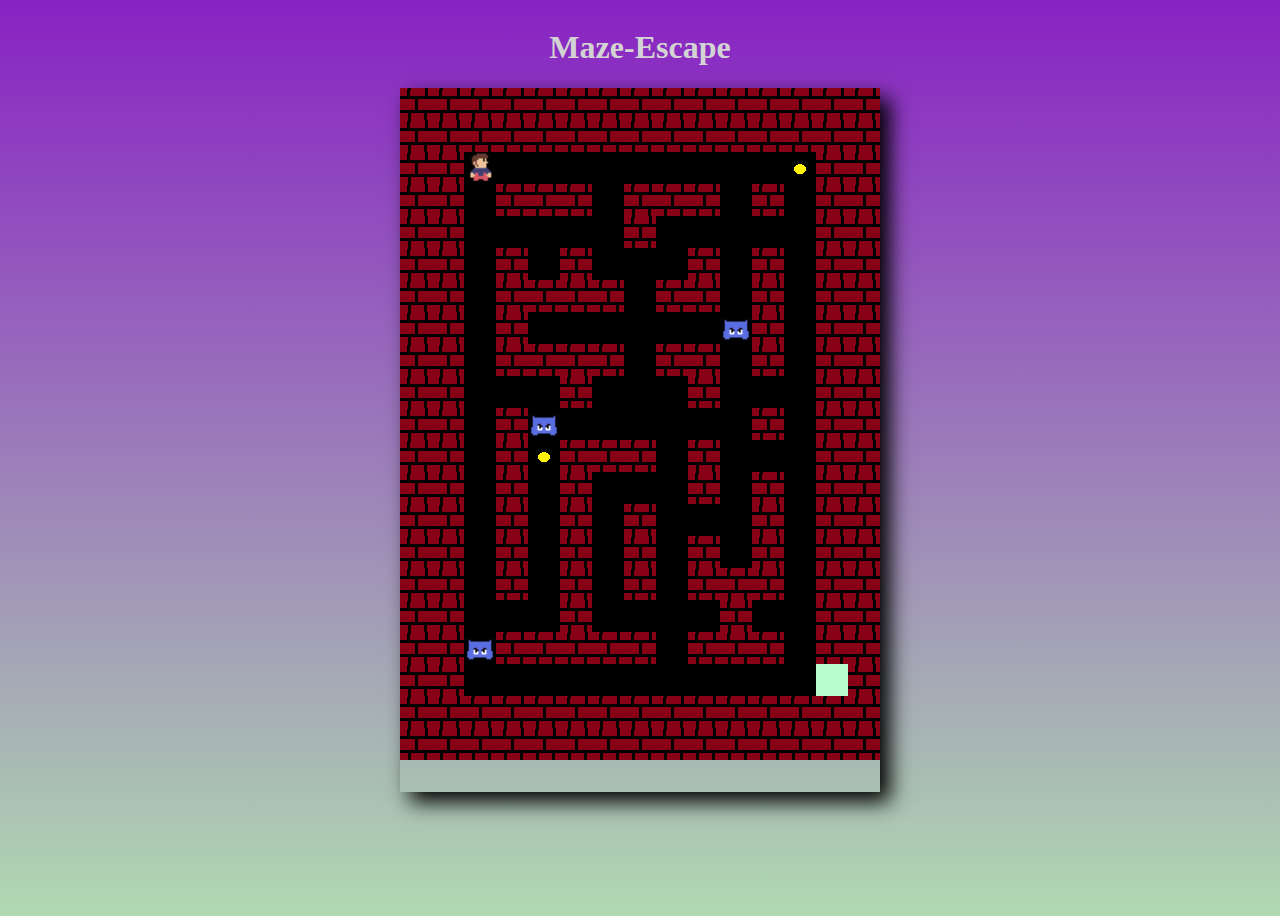
==== index.html @ 01468766 "temp" ====
<!DOCTYPE html>
<html lang="en">
  <head>
    <meta charset="UTF-8" />
    <meta http-equiv="X-UA-Compatible" content="IE=edge" />
    <meta name="viewport" content="width=device-width, initial-scale=1.0" />
    <link href="https://cdn.jsdelivr.net/npm/bootstrap@5.0.2/dist/css/bootstrap.min.css" rel="stylesheet" integrity="sha384-EVSTQN3/azprG1Anm3QDgpJLIm9Nao0Yz1ztcQTwFspd3yD65VohhpuuCOmLASjC" crossorigin="anonymous" />
    <title>Maze-Escape</title>
    <style>
      #gameCanvas {
        box-shadow: 10px 10px 20px black;
      }
      h1 {
        text-align: center;
        font-family: comic sans MS;
        color: lightgrey;
      }
      body {
        display: flex;
        justify-content: center;
        overflow: hidden;
        height: 100vh;
        background: linear-gradient(0deg, #b0d9b1 0%, rgb(136, 34, 195) 100%);
      }
    </style>
  </head>
  <body>
    <script src="https://cdn.jsdelivr.net/npm/bootstrap@5.0.2/dist/js/bootstrap.bundle.min.js" integrity="sha384-MrcW6ZMFYlzcLA8Nl+NtUVF0sA7MsXsP1UyJoMp4YLEuNSfAP+JcXn/tWtIaxVXM" crossorigin="anonymous"></script>
    <div>
      <h1>Maze-Escape</h1>
      <canvas id="gameCanvas"></canvas>
    </div>
    <script src="src/Game.js" type="module"></script>
  </body>
</html>
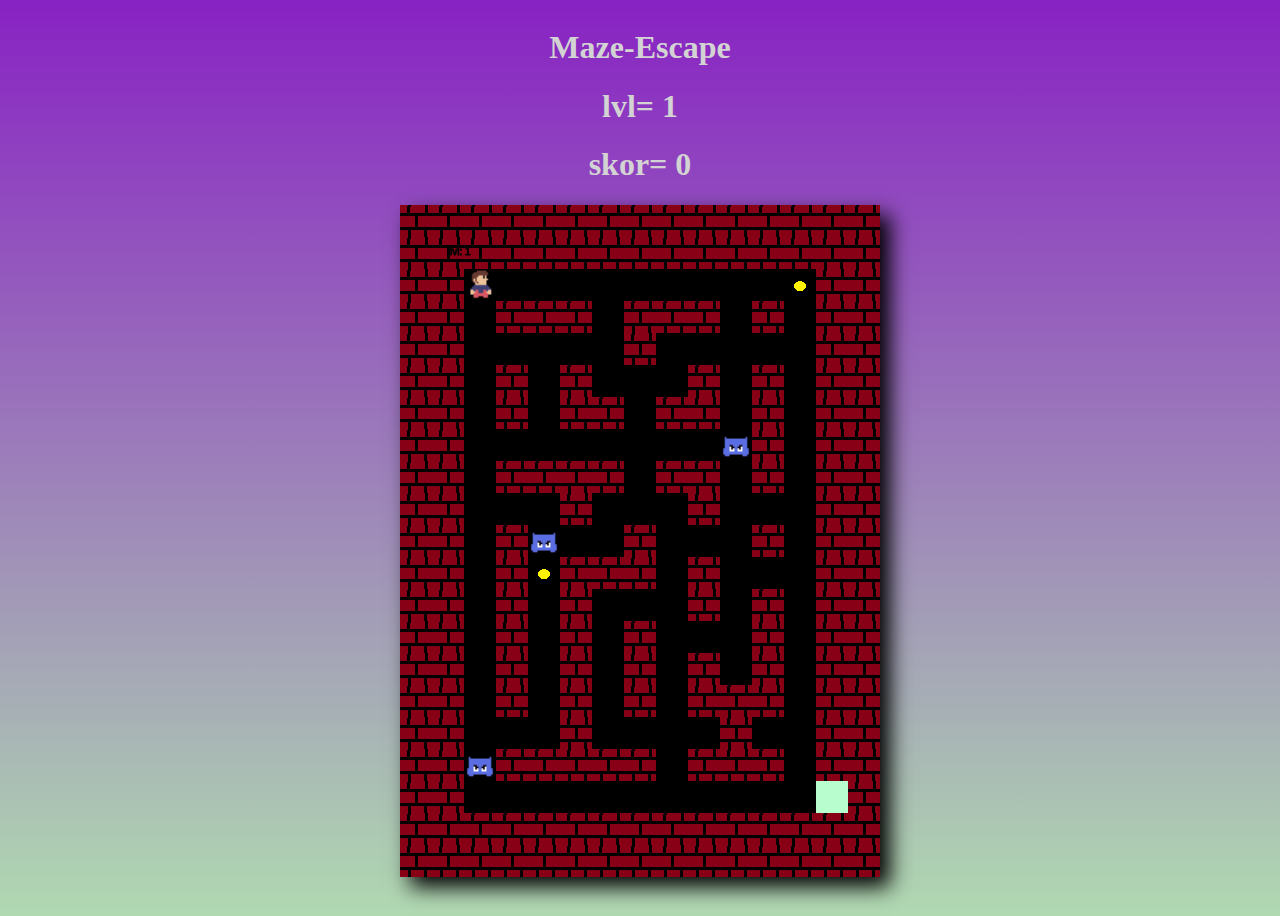
==== commit a1572b82: "fix: adjust collision" ====
--- a/index.html
+++ b/index.html
@@ -28,6 +28,8 @@
     <script src="https://cdn.jsdelivr.net/npm/bootstrap@5.0.2/dist/js/bootstrap.bundle.min.js" integrity="sha384-MrcW6ZMFYlzcLA8Nl+NtUVF0sA7MsXsP1UyJoMp4YLEuNSfAP+JcXn/tWtIaxVXM" crossorigin="anonymous"></script>
     <div>
       <h1>Maze-Escape</h1>
+      <h1 id="lvl"></h1>
+      <h1 id="skor"></h1>
       <canvas id="gameCanvas"></canvas>
     </div>
     <script src="src/Game.js" type="module"></script>
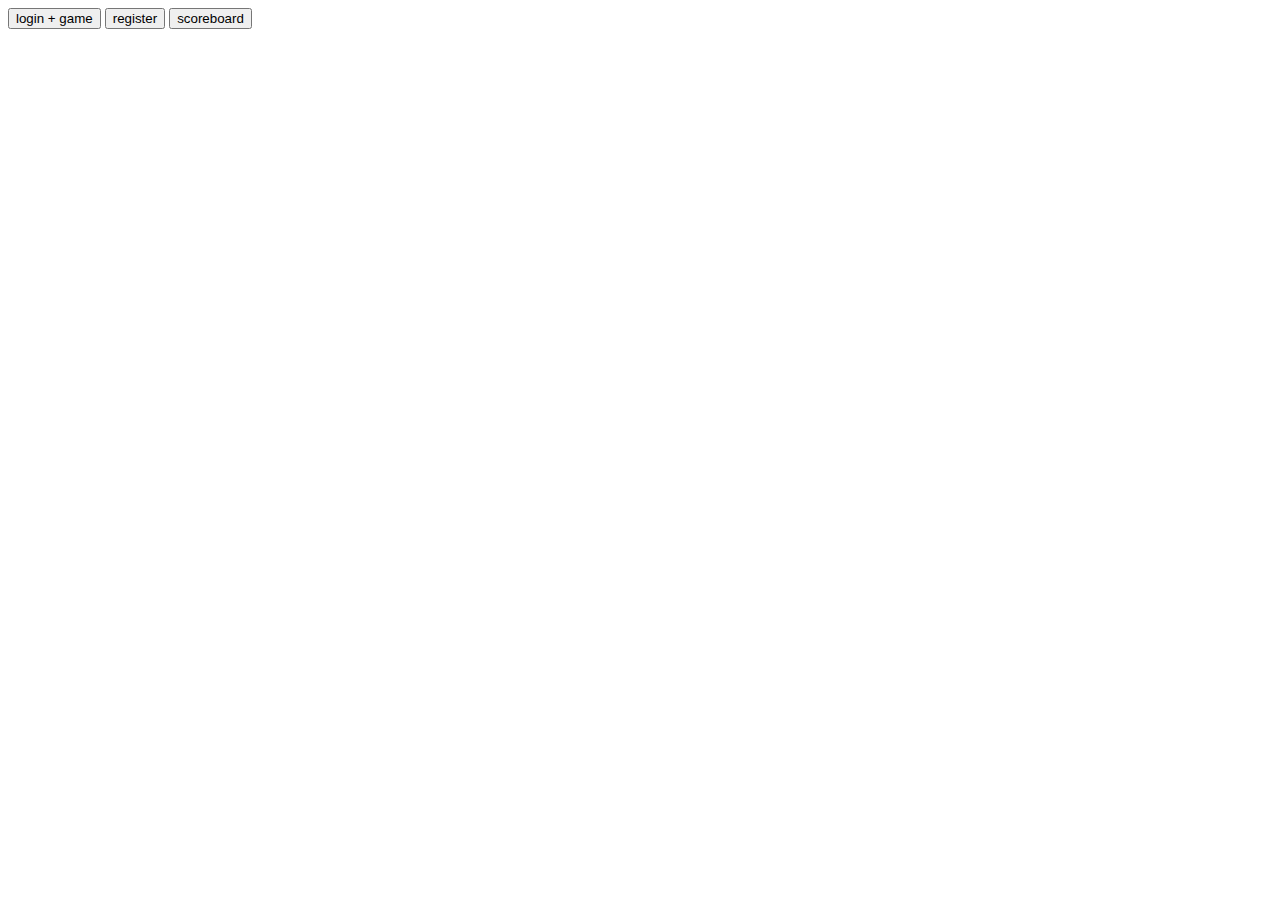
==== commit e71b7ee5: "add regis, login ,leaderboard" ====
--- a/index.html
+++ b/index.html
@@ -2,36 +2,12 @@
 <html lang="en">
   <head>
     <meta charset="UTF-8" />
-    <meta http-equiv="X-UA-Compatible" content="IE=edge" />
     <meta name="viewport" content="width=device-width, initial-scale=1.0" />
-    <link href="https://cdn.jsdelivr.net/npm/bootstrap@5.0.2/dist/css/bootstrap.min.css" rel="stylesheet" integrity="sha384-EVSTQN3/azprG1Anm3QDgpJLIm9Nao0Yz1ztcQTwFspd3yD65VohhpuuCOmLASjC" crossorigin="anonymous" />
-    <title>Maze-Escape</title>
-    <style>
-      #gameCanvas {
-        box-shadow: 10px 10px 20px black;
-      }
-      h1 {
-        text-align: center;
-        font-family: comic sans MS;
-        color: lightgrey;
-      }
-      body {
-        display: flex;
-        justify-content: center;
-        overflow: hidden;
-        height: 100vh;
-        background: linear-gradient(0deg, #b0d9b1 0%, rgb(136, 34, 195) 100%);
-      }
-    </style>
+    <title>Document</title>
   </head>
   <body>
-    <script src="https://cdn.jsdelivr.net/npm/bootstrap@5.0.2/dist/js/bootstrap.bundle.min.js" integrity="sha384-MrcW6ZMFYlzcLA8Nl+NtUVF0sA7MsXsP1UyJoMp4YLEuNSfAP+JcXn/tWtIaxVXM" crossorigin="anonymous"></script>
-    <div>
-      <h1>Maze-Escape</h1>
-      <h1 id="lvl"></h1>
-      <h1 id="skor"></h1>
-      <canvas id="gameCanvas"></canvas>
-    </div>
-    <script src="src/Game.js" type="module"></script>
+    <button onclick="location.href='/login.html'">login + game</button>
+    <button onclick="location.href='/register.html'">register</button>
+    <button onclick="location.href='/scoreboard.html'">scoreboard</button>
   </body>
 </html>
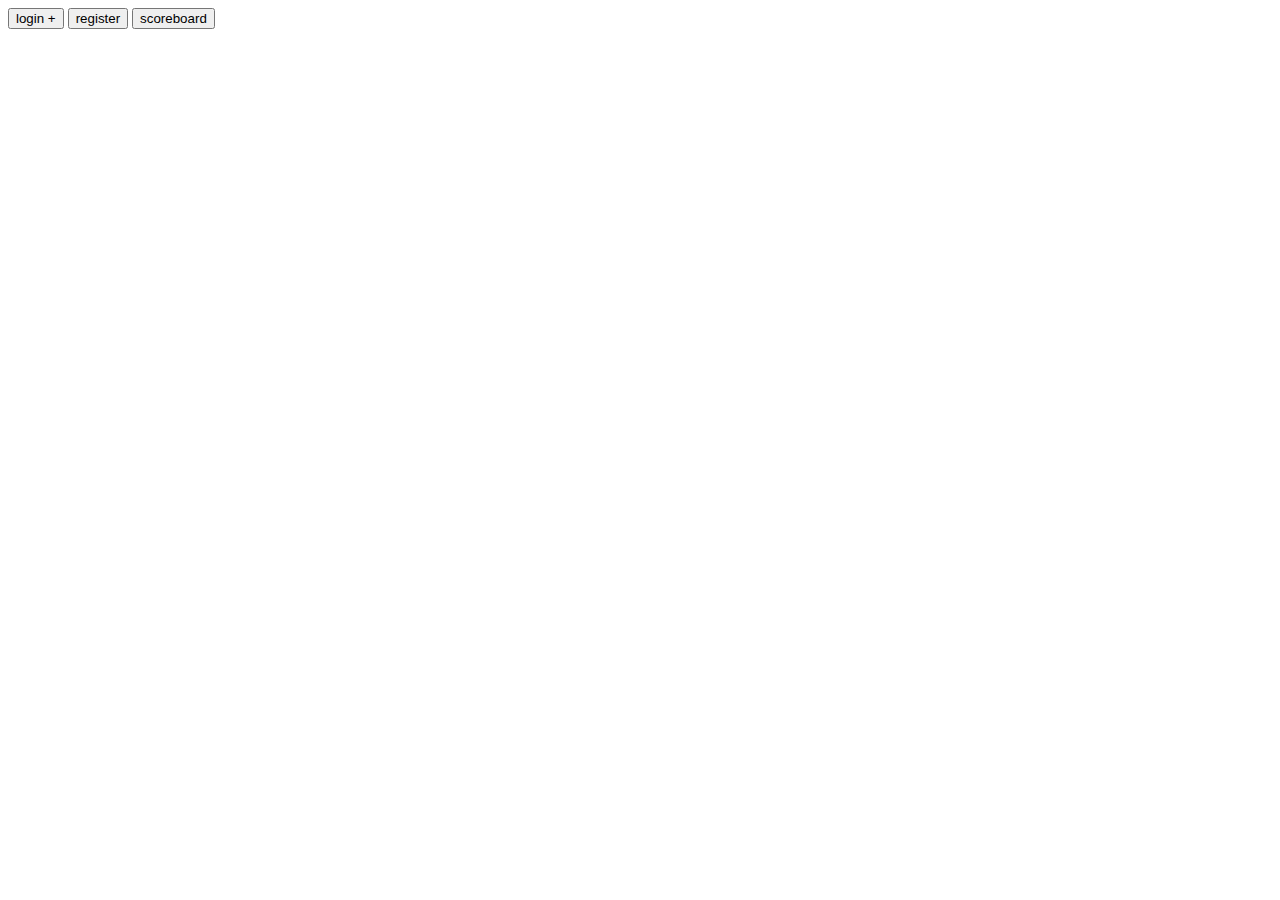
==== commit ffd1462e: "add regis, login ,leaderboard" ====
--- a/index.html
+++ b/index.html
@@ -6,7 +6,7 @@
     <title>Document</title>
   </head>
   <body>
-    <button onclick="location.href='/login.html'">login + game</button>
+    <button onclick="location.href='/login.html'">login +</button>
     <button onclick="location.href='/register.html'">register</button>
     <button onclick="location.href='/scoreboard.html'">scoreboard</button>
   </body>
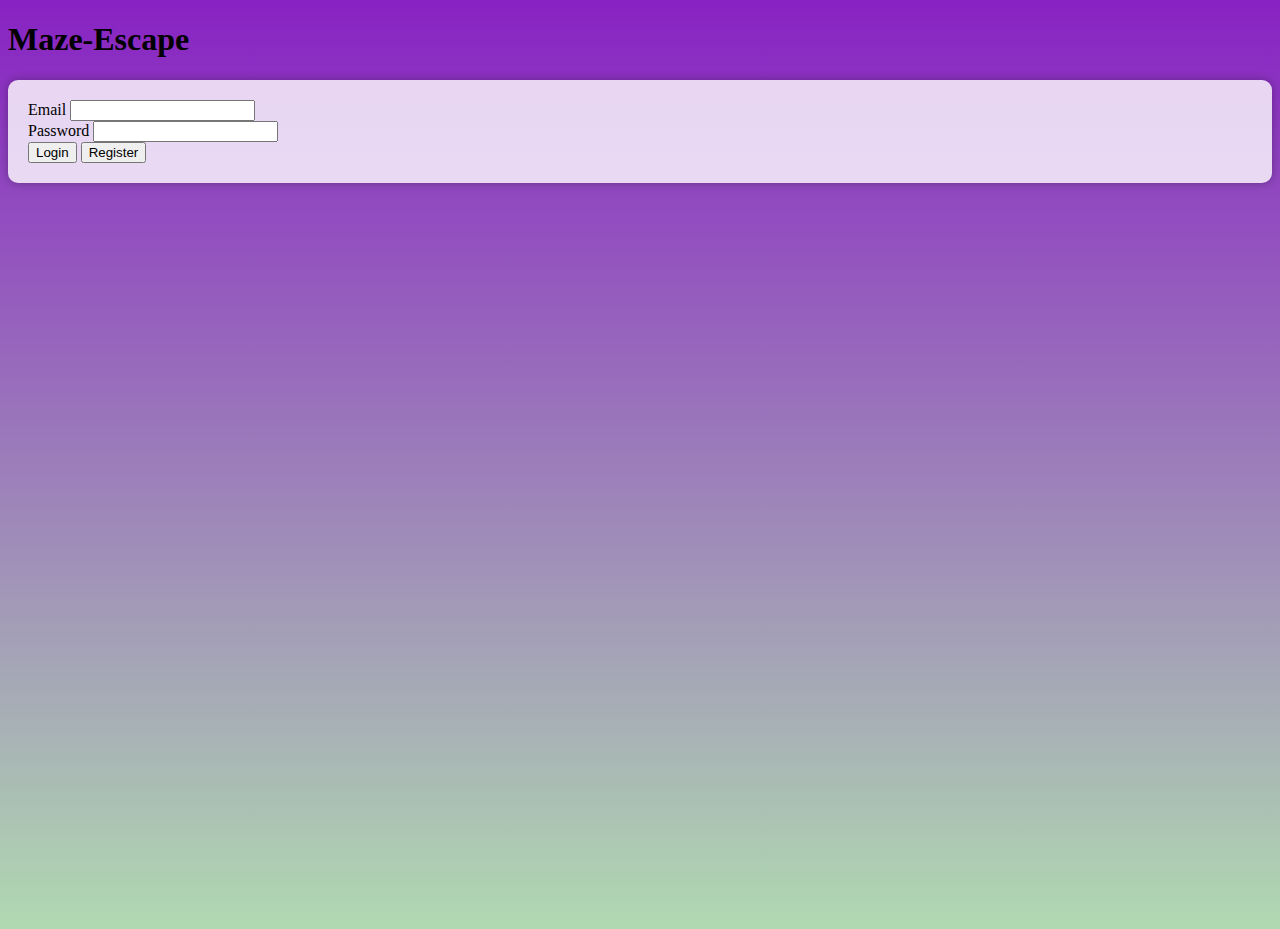
==== commit 548f9633: "feat: add api" ====
--- a/index.html
+++ b/index.html
@@ -1,13 +1,61 @@
 <!DOCTYPE html>
 <html lang="en">
-  <head>
-    <meta charset="UTF-8" />
-    <meta name="viewport" content="width=device-width, initial-scale=1.0" />
-    <title>Document</title>
-  </head>
-  <body>
-    <button onclick="location.href='/login.html'">login +</button>
-    <button onclick="location.href='/register.html'">register</button>
-    <button onclick="location.href='/scoreboard.html'">scoreboard</button>
-  </body>
+<head>
+  <meta charset="UTF-8">
+  <meta name="viewport" content="width=device-width, initial-scale=1.0">
+  <title>Maze-Escape</title>
+  <link rel="stylesheet" href="styles.css">
+  <link rel="stylesheet" href="https://cdn.jsdelivr.net/npm/bootstrap@5.0.2/dist/css/bootstrap.min.css" integrity="sha384-EVSTQN3/azprG1Anm3QDgpJLIm9Nao0Yz1ztcQTwFspd3yD65VohhpuuCOmLASjC" crossorigin="anonymous">
+</head>
+<body>
+  <div class="container text-center mt-5">
+    <h1 class="display-4 fw-normal">Maze-Escape</h1>
+  </div>
+
+  <div id="registerFormContainer" class="container form-container">
+    <form id="registerForm">
+      <div class="mb-3">
+        <label for="registerName" class="form-label">Nama</label>
+        <input type="text" class="form-control" id="registerName" name="nama" required />
+      </div>
+      <div class="mb-3">
+        <label for="registerEmail" class="form-label">Email</label>
+        <input type="email" class="form-control" id="registerEmail" name="email" required />
+      </div>
+      <div class="mb-3">
+        <label for="registerPassword" class="form-label">Password</label>
+        <input type="password" class="form-control" id="registerPassword" name="password" required />
+      </div>
+      <button type="submit" class="btn btn-primary">Daftar</button>
+      <button type="button" class="btn btn-secondary" id="showLoginBtn">Login</button>
+    </form>
+  </div>
+
+  <div id="loginFormContainer" class="container form-container">
+    <form id="loginForm">
+      <div class="mb-3">
+        <label for="loginEmail" class="form-label">Email</label>
+        <input type="email" class="form-control" id="loginEmail" name "email" required />
+      </div>
+      <div class="mb-3">
+        <label for "loginPassword" class="form-label">Password</label>
+        <input type="password" class="form-control" id="loginPassword" name="password" required />
+      </div>
+      <button type="submit" class="btn btn-primary">Login</button>
+      <button type="button" class="btn btn-secondary" id="showRegisterBtn">Register</button>
+    </form>
+  </div>
+
+  <script src="https://cdn.jsdelivr.net/npm/bootstrap@5.0.2/dist/js/bootstrap.bundle.min.js" integrity="sha384-MrcW6ZMFYlzcLA8Nl+NtUVF0sA7MsXsP1UyJoMp4YLEuNSfAP+JcXn/tWtIaxVXM" crossorigin="anonymous"></script>
+    <div class="games">
+        <div id="gameContainer">
+        <h1 id="lvl" class="center"></h1>
+        <h1 id="skor" class="center"></h1>
+        <canvas id="gameCanvas"></canvas>
+      </div>
+    </div>
+  <script src="src/Game.js" type="module"></script>
+
+  <script src="script.js"></script>
+</body>
 </html>
--- a/styles.css
+++ b/styles.css
@@ -0,0 +1,37 @@
+body {
+  background: linear-gradient(0deg, #b0d9b1 0%, rgb(136, 34, 195) 100%);
+  background-size: auto;
+  min-height: 100vh;
+  background-repeat: no-repeat;
+}
+
+.center {
+  text-align: center;
+}
+
+#gameContainer {
+  display: flex;
+  flex-direction: column;
+  justify-content: center;
+  width: fit-content;
+}
+
+.games {
+  display: flex;
+  flex-direction: row;
+  justify-content: center;
+  align-items: center;
+  margin: 10px;
+}
+
+.bold {
+  font-weight: 800;
+}
+
+.form-container {
+  background-color: rgba(255, 255, 255, 0.8);
+  padding: 20px;
+  border-radius: 10px;
+  margin-top: 20px;
+  box-shadow: 0px 0px 10px rgba(0, 0, 0, 0.3);
+}
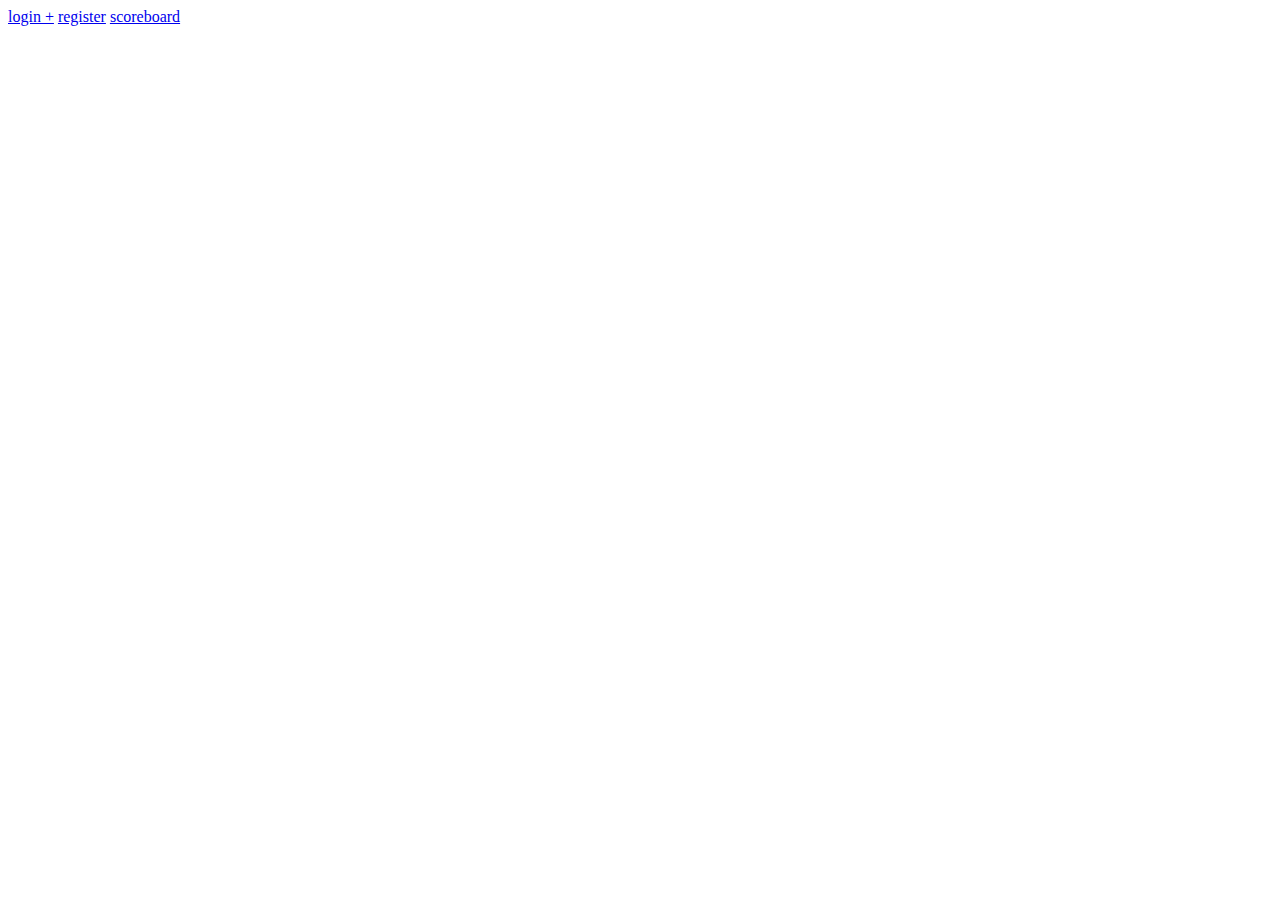
==== commit c31d8f51: "fix eror" ====
--- a/index.html
+++ b/index.html
@@ -1,61 +1,13 @@
 <!DOCTYPE html>
 <html lang="en">
-<head>
-  <meta charset="UTF-8">
-  <meta name="viewport" content="width=device-width, initial-scale=1.0">
-  <title>Maze-Escape</title>
-  <link rel="stylesheet" href="styles.css">
-  <link rel="stylesheet" href="https://cdn.jsdelivr.net/npm/bootstrap@5.0.2/dist/css/bootstrap.min.css" integrity="sha384-EVSTQN3/azprG1Anm3QDgpJLIm9Nao0Yz1ztcQTwFspd3yD65VohhpuuCOmLASjC" crossorigin="anonymous">
-</head>
-<body>
-  <div class="container text-center mt-5">
-    <h1 class="display-4 fw-normal">Maze-Escape</h1>
-  </div>
-
-  <div id="registerFormContainer" class="container form-container">
-    <form id="registerForm">
-      <div class="mb-3">
-        <label for="registerName" class="form-label">Nama</label>
-        <input type="text" class="form-control" id="registerName" name="nama" required />
-      </div>
-      <div class="mb-3">
-        <label for="registerEmail" class="form-label">Email</label>
-        <input type="email" class="form-control" id="registerEmail" name="email" required />
-      </div>
-      <div class="mb-3">
-        <label for="registerPassword" class="form-label">Password</label>
-        <input type="password" class="form-control" id="registerPassword" name="password" required />
-      </div>
-      <button type="submit" class="btn btn-primary">Daftar</button>
-      <button type="button" class="btn btn-secondary" id="showLoginBtn">Login</button>
-    </form>
-  </div>
-
-  <div id="loginFormContainer" class="container form-container">
-    <form id="loginForm">
-      <div class="mb-3">
-        <label for="loginEmail" class="form-label">Email</label>
-        <input type="email" class="form-control" id="loginEmail" name "email" required />
-      </div>
-      <div class="mb-3">
-        <label for "loginPassword" class="form-label">Password</label>
-        <input type="password" class="form-control" id="loginPassword" name="password" required />
-      </div>
-      <button type="submit" class="btn btn-primary">Login</button>
-      <button type="button" class="btn btn-secondary" id="showRegisterBtn">Register</button>
-    </form>
-  </div>
-
-  <script src="https://cdn.jsdelivr.net/npm/bootstrap@5.0.2/dist/js/bootstrap.bundle.min.js" integrity="sha384-MrcW6ZMFYlzcLA8Nl+NtUVF0sA7MsXsP1UyJoMp4YLEuNSfAP+JcXn/tWtIaxVXM" crossorigin="anonymous"></script>
-    <div class="games">
-        <div id="gameContainer">
-        <h1 id="lvl" class="center"></h1>
-        <h1 id="skor" class="center"></h1>
-        <canvas id="gameCanvas"></canvas>
-      </div>
-    </div>
-  <script src="src/Game.js" type="module"></script>
-
-  <script src="script.js"></script>
-</body>
+  <head>
+    <meta charset="UTF-8" />
+    <meta name="viewport" content="width=device-width, initial-scale=1.0" />
+    <title>Document</title>
+  </head>
+  <body>
+    <a href="/login.html">login +</a>
+    <a href="/register.html">register</a>
+    <a href="/scoreboard.html">scoreboard</a>
+  </body>
 </html>
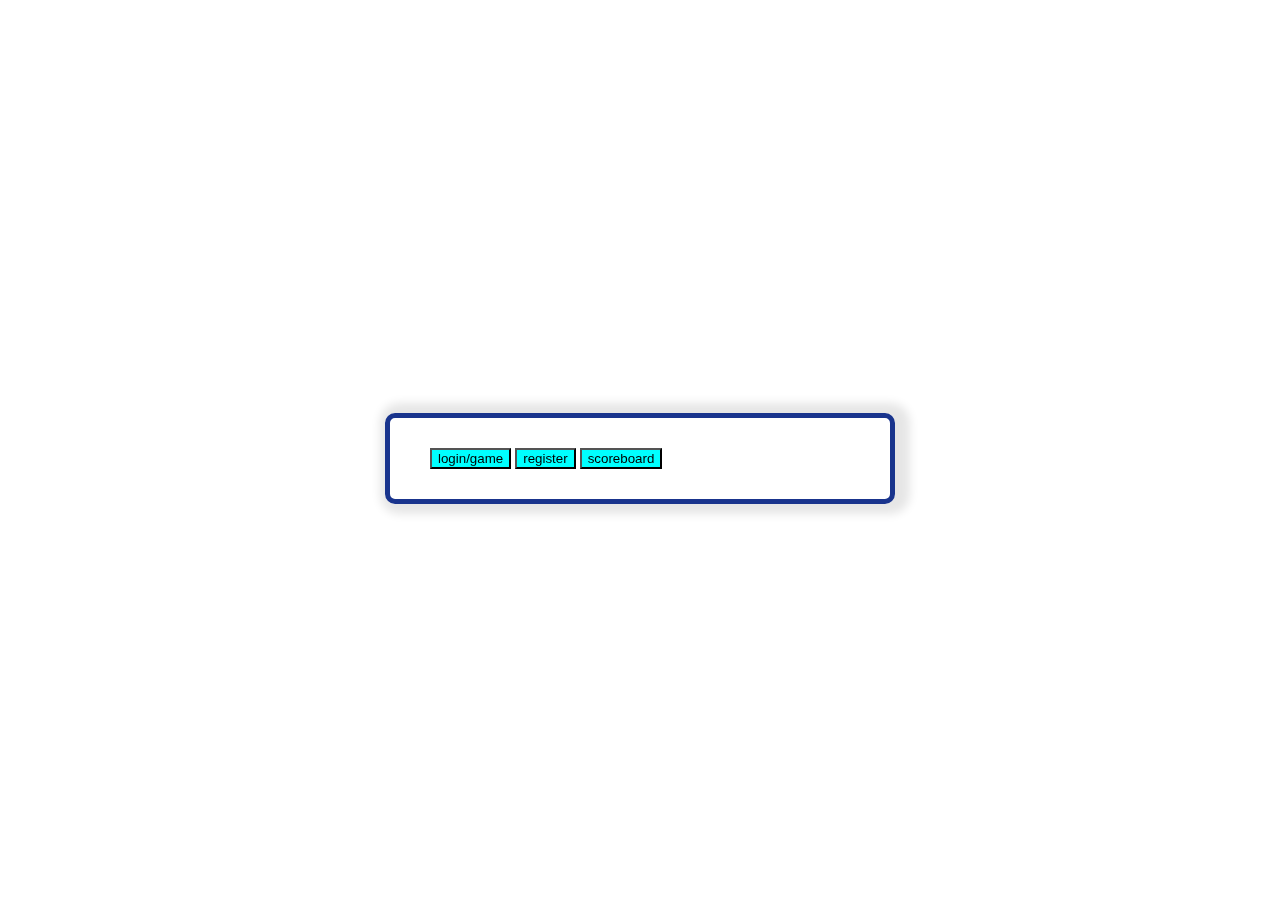
==== commit c852fe04: "add : style" ====
--- a/index.html
+++ b/index.html
@@ -1,13 +1,17 @@
 <!DOCTYPE html>
 <html lang="en">
   <head>
-    <meta charset="UTF-8" />
-    <meta name="viewport" content="width=device-width, initial-scale=1.0" />
-    <title>Document</title>
+    <meta charset="utf-8" />
+    <meta name="viewport" content="width=device-width, initial-scale=1" />
+    <title>Bootstrap demo</title>
+    <link href="https://cdn.jsdelivr.net/npm/bootstrap@5.3.2/dist/css/bootstrap.min.css" rel="stylesheet" integrity="sha384-T3c6CoIi6uLrA9TneNEoa7RxnatzjcDSCmG1MXxSR1GAsXEV/Dwwykc2MPK8M2HN" crossorigin="anonymous" />
   </head>
-  <body>
-    <a href="/login.html">login +</a>
-    <a href="/register.html">register</a>
-    <a href="/scoreboard.html">scoreboard</a>
+  <body style="display: flex; justify-content: center; align-items: center; min-height: 100vh">
+    <div class="text-center border" style="width: 420px; backdrop-filter: blur(2px); border: 5px solid #19348d; color: rgb(0, 0, 0); border-radius: 10px; padding: 30px 40px; box-shadow: 5px 0px 10px 10px rgba(0, 0, 0, 0.1)">
+      <button type="button" class="btn" style="background-color: aqua" onclick="location.href='/login.html'">login/game</button>
+      <button type="button" class="btn" style="background-color: aqua" onclick="location.href='/register.html'">register</button>
+      <button type="button" class="btn" style="background-color: aqua" onclick="location.href='/scoreboard.html'">scoreboard</button>
+    </div>
+    <script src="https://cdn.jsdelivr.net/npm/bootstrap@5.3.2/dist/js/bootstrap.bundle.min.js" integrity="sha384-C6RzsynM9kWDrMNeT87bh95OGNyZPhcTNXj1NW7RuBCsyN/o0jlpcV8Qyq46cDfL" crossorigin="anonymous"></script>
   </body>
 </html>
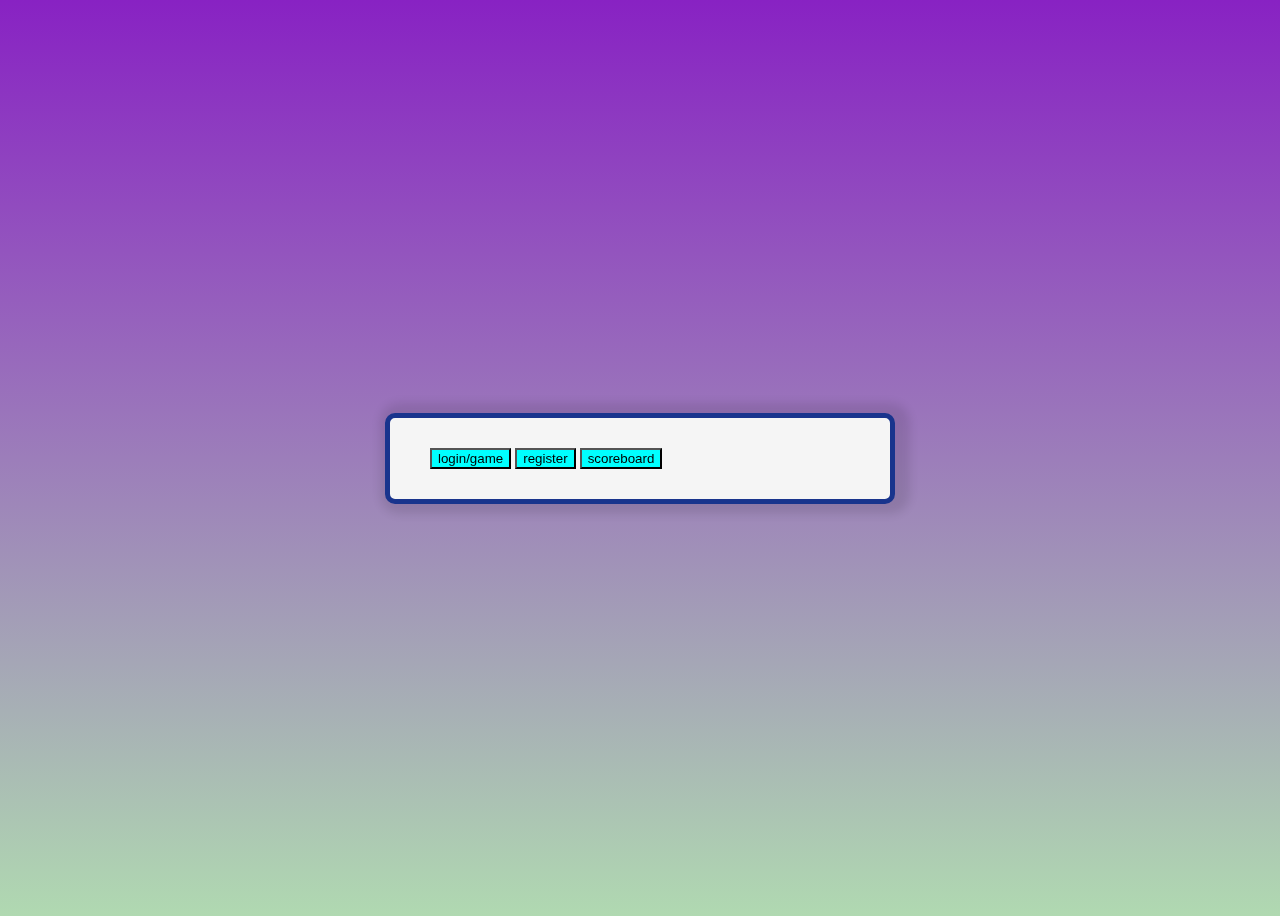
==== commit 0d7eeb00: "fix : style" ====
--- a/index.html
+++ b/index.html
@@ -6,8 +6,11 @@
     <title>Bootstrap demo</title>
     <link href="https://cdn.jsdelivr.net/npm/bootstrap@5.3.2/dist/css/bootstrap.min.css" rel="stylesheet" integrity="sha384-T3c6CoIi6uLrA9TneNEoa7RxnatzjcDSCmG1MXxSR1GAsXEV/Dwwykc2MPK8M2HN" crossorigin="anonymous" />
   </head>
-  <body style="display: flex; justify-content: center; align-items: center; min-height: 100vh">
-    <div class="text-center border" style="width: 420px; backdrop-filter: blur(2px); border: 5px solid #19348d; color: rgb(0, 0, 0); border-radius: 10px; padding: 30px 40px; box-shadow: 5px 0px 10px 10px rgba(0, 0, 0, 0.1)">
+  <body style="display: flex; justify-content: center; align-items: center; min-height: 100vh; background: linear-gradient(0deg, #b0d9b1 0%, rgb(136, 34, 195) 100%)">
+    <div
+      class="text-center border"
+      style="background-color: whitesmoke; width: 420px; backdrop-filter: blur(2px); border: 5px solid #19348d; color: rgb(0, 0, 0); border-radius: 10px; padding: 30px 40px; box-shadow: 5px 0px 10px 10px rgba(0, 0, 0, 0.1)"
+    >
       <button type="button" class="btn" style="background-color: aqua" onclick="location.href='/login.html'">login/game</button>
       <button type="button" class="btn" style="background-color: aqua" onclick="location.href='/register.html'">register</button>
       <button type="button" class="btn" style="background-color: aqua" onclick="location.href='/scoreboard.html'">scoreboard</button>
